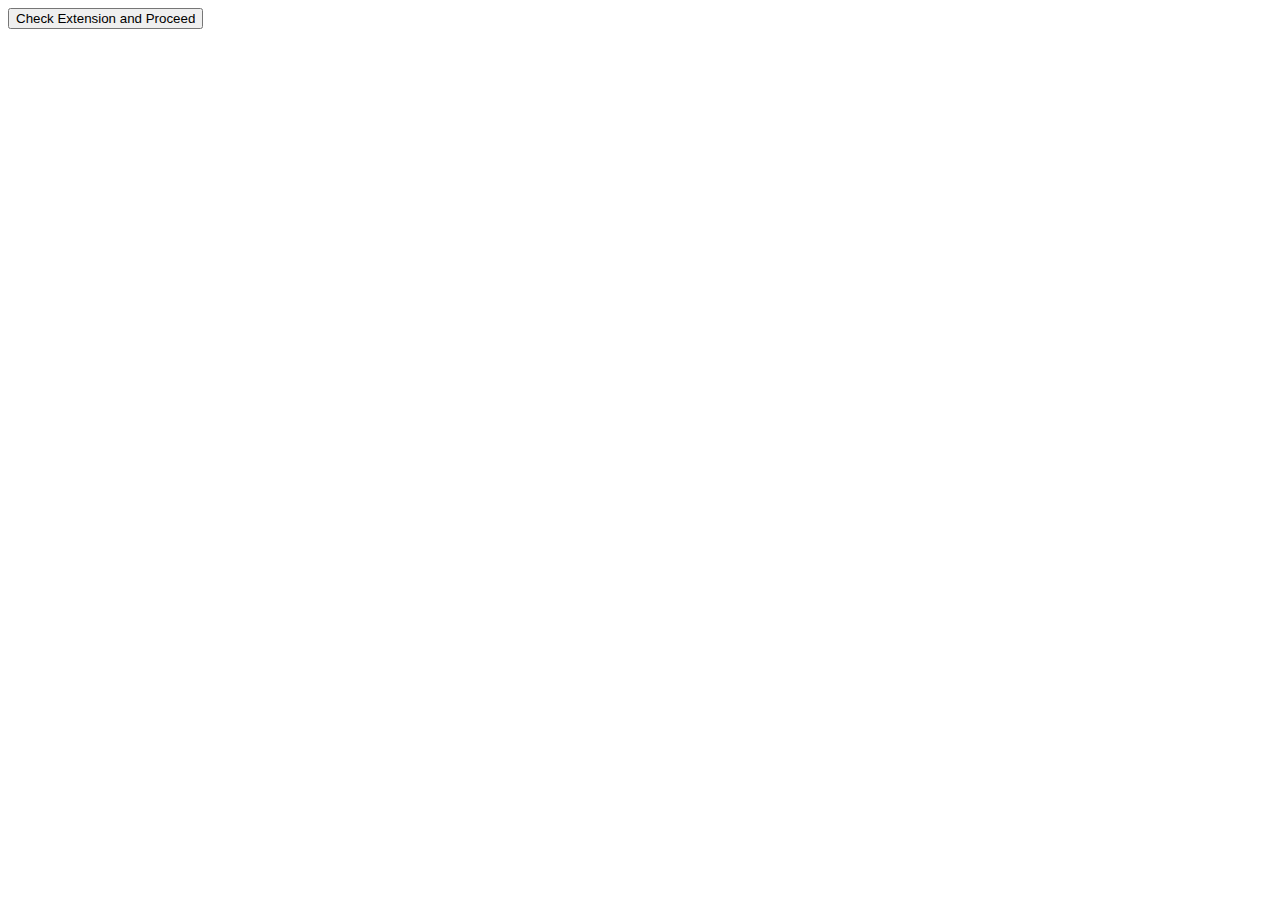
==== Frontend/index.html @ 7b043b1d "Can track installed extensions" ====
<!DOCTYPE html>
<html lang="en">
<head>
    <meta charset="UTF-8">
    <meta name="viewport" content="width=device-width, initial-scale=1.0">
    <title>Check Extension Installation</title>
    <script>
        const extensionId = "fhinpejeaococjmjclmamhmkmkdoogdf"; // Replace with your extension's ID

        function checkExtension() {
            const script = document.createElement('script');
            script.src = `chrome-extension://${extensionId}/check_installation.js`;

            script.onload = function() {
                if (window.extensionData && window.extensionData.installed) {
                    alert(window.extensionData.message);
                    window.location.href = "nextpage.html";
                }
            };

            script.onerror = function() {
                showInstallPrompt();
            };

            document.head.appendChild(script);
        }

        function showInstallPrompt() {
            const install = confirm("The ScreenCam Overlay Extension is not installed. Would you like to install it?");
            if (install) {
                window.open(`https://chrome.google.com/webstore/detail/${extensionId}`, '_blank');
            }
        }
    </script>
</head>
<body>
    <button onclick="checkExtension()">Check Extension and Proceed</button>
</body>
</html>
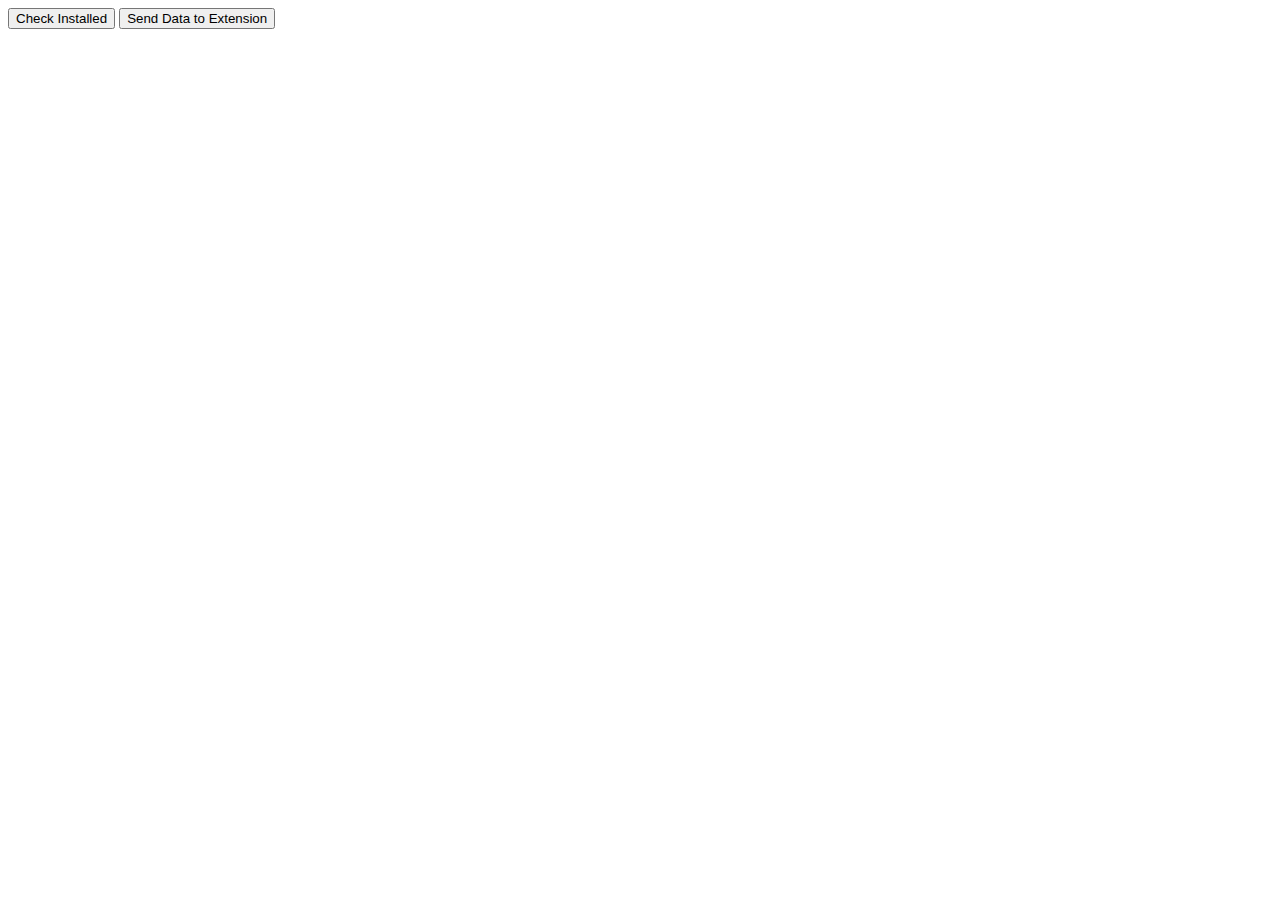
==== commit b0e0937a: "Data can pass webpage to extension" ====
--- a/Frontend/index.html
+++ b/Frontend/index.html
@@ -31,9 +31,19 @@
                 window.open(`https://chrome.google.com/webstore/detail/${extensionId}`, '_blank');
             }
         }
+        function sendDataToExtension() {
+            const data = { name: "Sohag", id: 1563 };
+
+            // Send the data to the content script via window.postMessage
+            window.postMessage({ type: "SEND_DATA_TO_EXTENSION", payload: data }, "*");
+            console.log("Data sent to extension");
+        }
+        
+
     </script>
 </head>
 <body>
-    <button onclick="checkExtension()">Check Extension and Proceed</button>
+    <button onclick="checkExtension()">Check Installed</button>
+    <button onclick="sendDataToExtension()">Send Data to Extension</button>
 </body>
 </html>
